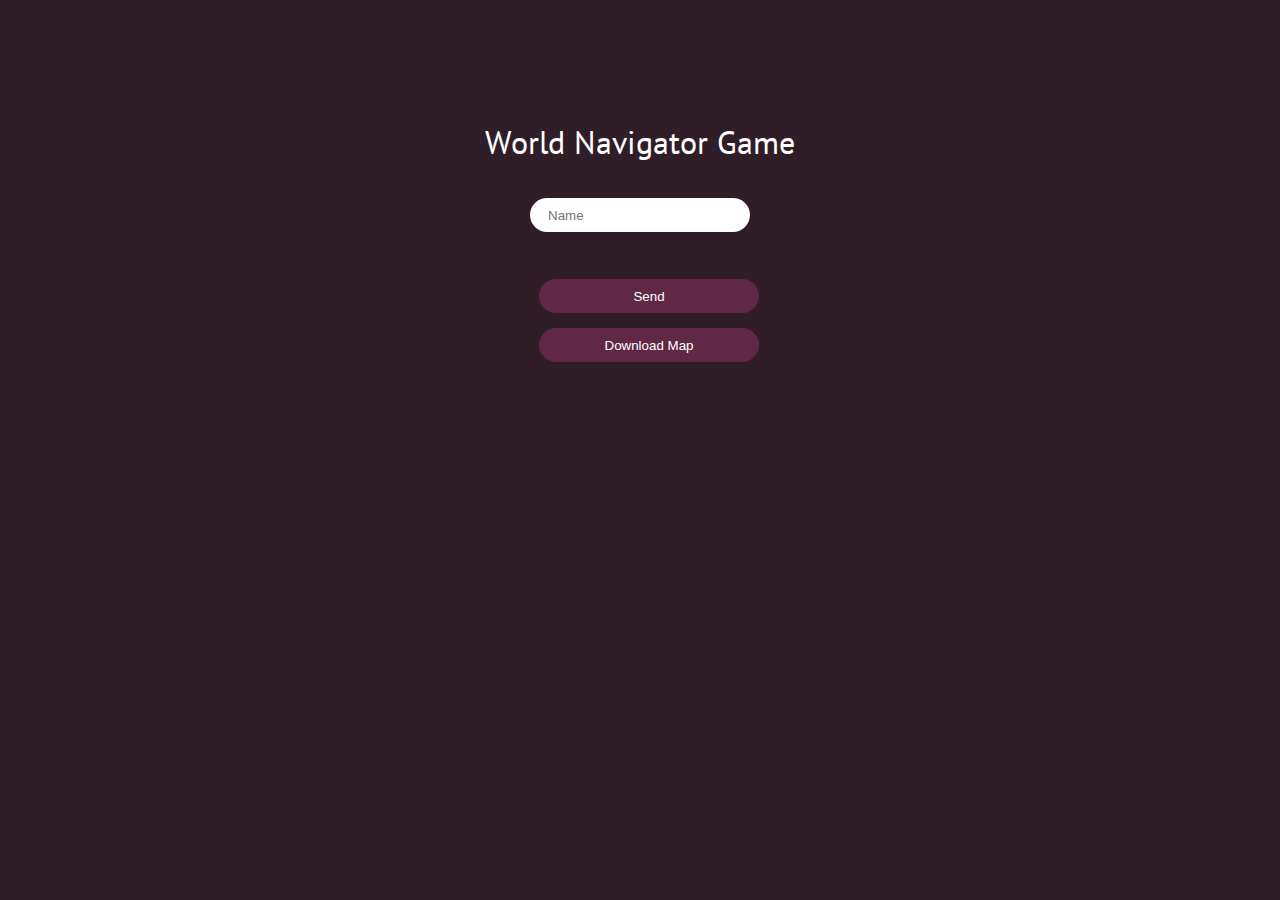
==== src/main/resources/public/matchview.html @ b7da7347 "added dependencies and fixed paths" ====
<!DOCTYPE html>
<html lang="en">
<head>
    <meta charset="UTF-8">
    <link rel="stylesheet" href="main.css">
    <title>World Navigator</title>
</head>
<body>
    <div class="container">
        <h1>World Navigator Game</h1>
        <form action="" id="join-us">
            <div class="fields">
                <span><input id="content" placeholder="Name" type="text" /></span>
            </div>
            <div class="submit">
                <input id="submit" value="Send" type="button" />
            </div>
        </form>
        <div class="submit">
            <input id="download" value="Download Map" type="button" />
        </div>
    </div>
</body>
<script>
    let ws = null;
    let ready = false;
    let username;
    document.getElementById("submit").addEventListener("click", function() {
        if(ws === null) {
            ws = new WebSocket("ws://localhost:4567/websocket/match");

            ws.onopen = function(event) {
                console.log(event);
                username = getInputContent();
                sendMessage("username", username);
            }

            ws.onclose = function(event) {
                console.log(event);
            }

            ws.onmessage = function(event) {
                console.log(event);
                let data = JSON.parse(event.data);
                if(data.type === "map") {
                    downloadObjectAsJson(JSON.parse(data.content), username);
                } else if(data.type === "response" && data.command === "save") {
                    downloadObjectAsJson(JSON.parse(data.content.message), username);
                }
            }
        } else {
            if(ready) {
                sendMessage("command", getInputContent());
            } else {
                ready = true;
                sendMessage("ready", "");
            }
        }
    });

    document.getElementById("download").addEventListener("click", function() {
        sendMessage("map", getInputContent());
    });

    function getInputContent() {
        return document.getElementById("content").value;
    }

    function sendMessage(type, content) {
        const messageJson = {
            "type": type,
            "content": content
        }
        ws.send(JSON.stringify(messageJson));
    }

    function downloadObjectAsJson(exportObj, exportName){
        let dataStr = "data:text/json;charset=utf-8," + encodeURIComponent(JSON.stringify(exportObj));
        let downloadAnchorNode = document.createElement('a');
        downloadAnchorNode.setAttribute("href",     dataStr);
        downloadAnchorNode.setAttribute("download", exportName + ".json");
        document.body.appendChild(downloadAnchorNode); // required for firefox
        downloadAnchorNode.click();
        downloadAnchorNode.remove();
    }

</script>
</html>
---- src/main/resources/public/main.css ----
@import url(https://fonts.googleapis.com/css?family=PT+Sans:400,400italic);

@import url(https://fonts.googleapis.com/css?family=Droid+Serif);

html, body {
    background:#2F1E27;
}

body {
    text-align:center;
}

.container {
    position:relative;
    top:100px;
}

.container h1, .container span {
    font-family:"Pt Sans", helvetica, sans-serif;
}

.container h1 {
    text-align:center;
    color:#fff;
    font-weight:100;
    font-size:2em;
    margin-bottom:10px;
}

.container h2 {
    font-family:"droid serif";
    font-style:italic;
    color:#d3b6ca;
    text-align:center;
    font-size:1.2em;
}

form {
    margin-top:25px;
    display:inline-block;
    width:100%;
}

.container span {
    margin-bottom:22px;
    display:inline-block;
}

input {
    border:none;
    outline:none;
    display:inline-block;
    height:34px;
    vertical-align:middle;
    position:relative;
    border-radius:22px;
    width:220px;
    box-sizing:border-box;
    padding:0 18px;
}

input[type="button"] {
    background:rgba(197,62,126,.33) ! important;
    color:#fff;
    position:relative;
    left:9px;
    top:25px;
    cursor:pointer;
}

.submit {
    margin-bottom: 15px;
}
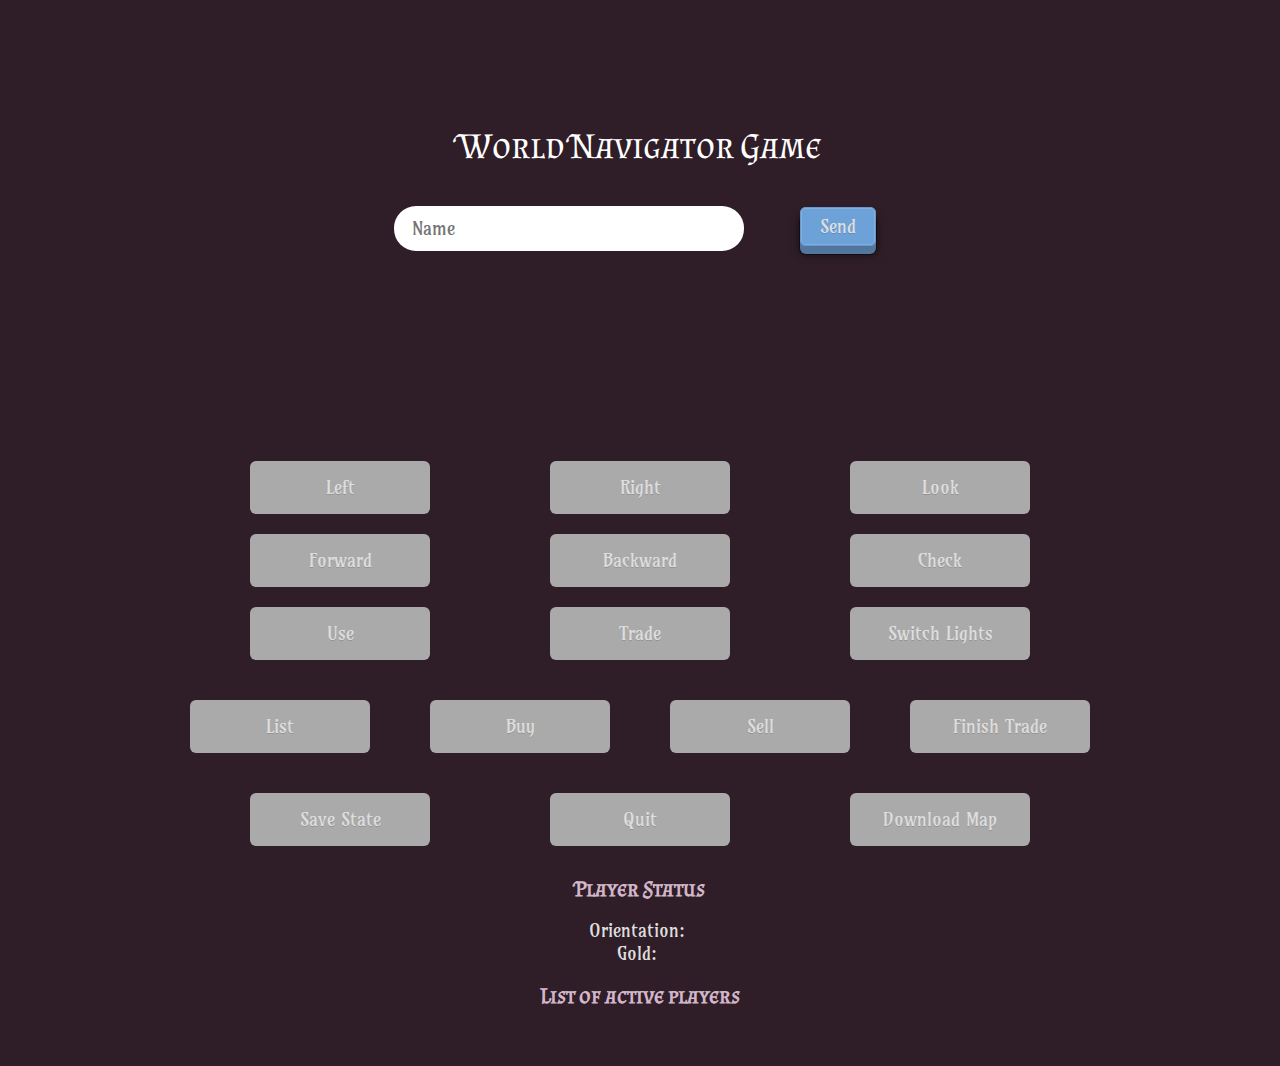
==== commit 73fe2d67: "Implement a basic (working) front-end" ====
--- a/src/main/resources/public/matchview.html
+++ b/src/main/resources/public/matchview.html
@@ -2,87 +2,73 @@
 <html lang="en">
 <head>
     <meta charset="UTF-8">
+    <link rel="stylesheet" href="button.css">
     <link rel="stylesheet" href="main.css">
     <title>World Navigator</title>
 </head>
 <body>
-    <div class="container">
+    <div class="main-container">
         <h1>World Navigator Game</h1>
-        <form action="" id="join-us">
-            <div class="fields">
-                <span><input id="content" placeholder="Name" type="text" /></span>
+        <div class="fields">
+            <span><input id="inputText" placeholder="Name" type="text" /></span>
+            <button id="submit" class="btn-3d blue">Send</button>
+        </div>
+        <div class="response-container">
+            <span class="message"></span>
+            <div class="data"></div>
+        </div>
+        <div>
+            <div class="container navigation">
+                <div class="btn-container">
+                    <button id="left-btn" class="btn-3d blue btn-disabled" disabled>Left</button>
+                    <button id="right-btn" class="btn-3d blue btn-disabled" disabled>Right</button>
+                    <button id="look-btn" class="btn-3d blue btn-disabled" disabled>Look</button>
+                </div>
+                <div class="btn-container">
+                    <button id="forward-btn" class="btn-3d blue btn-disabled" disabled>Forward</button>
+                    <button id="backward-btn" class="btn-3d blue btn-disabled" disabled>Backward</button>
+                    <button id="check-btn" class="btn-3d blue btn-disabled" disabled>Check</button>
+                </div>
+                <div class="btn-container">
+                    <button id="use-btn" class="btn-3d cyan btn-disabled" disabled>Use</button>
+                    <button id="trade-btn" class="btn-3d purple btn-disabled" disabled>Trade</button>
+                    <button id="lightswitch-btn" class="btn-3d blue btn-disabled" disabled>Switch Lights</button>
+                </div>
             </div>
-            <div class="submit">
-                <input id="submit" value="Send" type="button" />
+            <div class="container trade">
+                <div class="btn-container">
+                    <button id="list-btn" class="btn-3d purple btn-disabled" disabled>List</button>
+                    <button id="buy-btn" class="btn-3d purple btn-disabled" disabled>Buy</button>
+                    <button id="sell-btn" class="btn-3d purple btn-disabled" disabled>Sell</button>
+                    <button id="finish-trade-btn" class="btn-3d purple btn-disabled" disabled>Finish Trade</button>
+                </div>
             </div>
-        </form>
-        <div class="submit">
-            <input id="download" value="Download Map" type="button" />
+            <div class="container misc">
+                <div class="btn-container">
+                    <button id="save-btn" class="btn-3d red btn-disabled" disabled>Save State</button>
+                    <button id="quit-btn" class="btn-3d red btn-disabled" disabled>Quit</button>
+                    <button id="download-btn" class="btn-3d red btn-disabled" disabled>Download Map</button>
+                </div>
+            </div>
         </div>
+        <div class="player-status">
+            <h2>Player Status</h2>
+            <div>Orientation: <span class="orientation"></span></div>
+            <div>
+                <div>Gold: <span class="gold"></span></div>
+                <ul class="items"></ul>
+            </div>
+        </div>
+        <div class="player-list">
+            <h2>List of active players</h2>
+            <div class="player-names"></div>
+        </div>
+
     </div>
 </body>
-<script>
-    let ws = null;
-    let ready = false;
-    let username;
-    document.getElementById("submit").addEventListener("click", function() {
-        if(ws === null) {
-            ws = new WebSocket("ws://localhost:4567/websocket/match");
-
-            ws.onopen = function(event) {
-                console.log(event);
-                username = getInputContent();
-                sendMessage("username", username);
-            }
-
-            ws.onclose = function(event) {
-                console.log(event);
-            }
-
-            ws.onmessage = function(event) {
-                console.log(event);
-                let data = JSON.parse(event.data);
-                if(data.type === "map") {
-                    downloadObjectAsJson(JSON.parse(data.content), username);
-                } else if(data.type === "response" && data.command === "save") {
-                    downloadObjectAsJson(JSON.parse(data.content.message), username);
-                }
-            }
-        } else {
-            if(ready) {
-                sendMessage("command", getInputContent());
-            } else {
-                ready = true;
-                sendMessage("ready", "");
-            }
-        }
-    });
-
-    document.getElementById("download").addEventListener("click", function() {
-        sendMessage("map", getInputContent());
-    });
-
-    function getInputContent() {
-        return document.getElementById("content").value;
-    }
-
-    function sendMessage(type, content) {
-        const messageJson = {
-            "type": type,
-            "content": content
-        }
-        ws.send(JSON.stringify(messageJson));
-    }
-
-    function downloadObjectAsJson(exportObj, exportName){
-        let dataStr = "data:text/json;charset=utf-8," + encodeURIComponent(JSON.stringify(exportObj));
-        let downloadAnchorNode = document.createElement('a');
-        downloadAnchorNode.setAttribute("href",     dataStr);
-        downloadAnchorNode.setAttribute("download", exportName + ".json");
-        document.body.appendChild(downloadAnchorNode); // required for firefox
-        downloadAnchorNode.click();
-        downloadAnchorNode.remove();
-    }
-
-</script>
+<script src="https://code.jquery.com/jquery-3.5.1.min.js"
+        integrity="sha256-9/aliU8dGd2tb6OSsuzixeV4y/faTqgFtohetphbbj0="
+        crossorigin="anonymous"></script>
+<script src="FileSaver.js"></script>
+<script src="main.js"></script>
 </html>--- a/src/main/resources/public/button.css
+++ b/src/main/resources/public/button.css
@@ -0,0 +1,135 @@
+* {
+    box-sizing: border-box;
+}
+
+a[class*="btn"] {
+    text-decoration: none;
+}
+
+input[class*="btn"], button[class*="btn"] {
+    border: 0;
+}
+
+.btn-disabled {
+    background-color: #aaa !important;
+    box-shadow: none !important;
+    cursor: default !important;
+}
+
+.content-3d {
+    width: 50%;
+    max-width: 300px;
+    margin: 40px auto;
+}
+
+/* 3D Button */
+.btn-3d {
+    position: relative;
+    display: inline-flex;
+    font-size: 18px;
+    padding: 15px 30px;
+    color: white;
+    margin: 10px;
+    border-radius: 6px;
+    text-align: center;
+    transition: top .01s linear;
+    text-shadow: 0 1px 0 rgba(0,0,0,0.15);
+    cursor: pointer;
+}
+.btn-3d.red:hover    { background-color: #e74c3c; }
+.btn-3d.blue:hover   { background-color: #699DD1; }
+.btn-3d.green:hover  { background-color: #80C49D; }
+.btn-3d.purple:hover { background-color: #D19ECB; }
+.btn-3d.yellow:hover { background-color: #F0D264; }
+.btn-3d.cyan:hover   { background-color: #82D1E3; }
+
+.btn-3d:active {
+    top: 9px;
+}
+
+/* 3D button colors */
+.btn-3d.red {
+    background-color: #e74c3c;
+    box-shadow: 0 0 0 1px #c63702 inset,
+    0 0 0 2px rgba(255,255,255,0.15) inset,
+    0 8px 0 0 #C24032,
+    0 8px 0 1px rgba(0,0,0,0.4),
+    0 8px 8px 1px rgba(0,0,0,0.5);
+}
+.btn-3d.red:active {
+    box-shadow: 0 0 0 1px #c63702 inset,
+    0 0 0 2px rgba(255,255,255,0.15) inset,
+    0 0 0 1px rgba(0,0,0,0.4);
+}
+
+.btn-3d.blue {
+    background-color: #6DA2D9;
+    box-shadow: 0 0 0 1px #6698cb inset,
+    0 0 0 2px rgba(255,255,255,0.15) inset,
+    0 8px 0 0 rgba(110, 164, 219, .7),
+    0 8px 0 1px rgba(0,0,0,.4),
+    0 8px 8px 1px rgba(0,0,0,0.5);
+}
+.btn-3d.blue:active {
+    box-shadow: 0 0 0 1px #6191C2 inset,
+    0 0 0 2px rgba(255,255,255,0.15) inset,
+    0 0 0 1px rgba(0,0,0,0.4);
+}
+
+.btn-3d.green {
+    background-color: #82c8a0;
+    box-shadow: 0 0 0 1px #82c8a0 inset,
+    0 0 0 2px rgba(255,255,255,0.15) inset,
+    0 8px 0 0 rgba(126, 194, 155, .7),
+    0 8px 0 1px rgba(0,0,0,.4),
+    0 8px 8px 1px rgba(0,0,0,0.5);
+}
+.btn-3d.green:active {
+    box-shadow: 0 0 0 1px #82c8a0 inset,
+    0 0 0 2px rgba(255,255,255,0.15) inset,
+    0 0 0 1px rgba(0,0,0,0.4);
+}
+
+.btn-3d.purple {
+    background-color: #cb99c5;
+    box-shadow: 0 0 0 1px #cb99c5 inset,
+    0 0 0 2px rgba(255,255,255,0.15) inset,
+    0 8px 0 0 rgba(189, 142, 183, .7),
+    0 8px 0 1px rgba(0,0,0,.4),
+    0 8px 8px 1px rgba(0,0,0,0.5);
+}
+.btn-3d.purple:active {
+    box-shadow: 0 0 0 1px #cb99c5 inset,
+    0 0 0 2px rgba(255,255,255,0.15) inset,
+    0 0 0 1px rgba(0,0,0,0.4);
+}
+
+.btn-3d.cyan {
+    background-color: #7fccde;
+    box-shadow: 0 0 0 1px #7fccde inset,
+    0 0 0 2px rgba(255,255,255,0.15) inset,
+    0 8px 0 0 rgba(102, 164, 178, .6),
+    0 8px 0 1px rgba(0,0,0,.4),
+    0 8px 8px 1px rgba(0,0,0,0.5);
+}
+.btn-3d.cyan:active {
+    box-shadow: 0 0 0 1px #7fccde inset,
+    0 0 0 2px rgba(255,255,255,0.15) inset,
+    0 0 0 1px rgba(0,0,0,0.4);
+}
+
+.btn-3d.yellow {
+    background-color: #F0D264;
+    box-shadow: 0 0 0 1px #F0D264 inset,
+    0 0 0 2px rgba(255,255,255,0.15) inset,
+    0 8px 0 0 rgba(196, 172, 83, .7),
+    0 8px 0 1px rgba(0,0,0,.4),
+    0 8px 8px 1px rgba(0,0,0,0.5);
+}
+.btn-3d.yellow:active {
+    box-shadow: 0 0 0 1px #F0D264 inset,
+    0 0 0 2px rgba(255,255,255,0.15) inset,
+    0 0 0 1px rgba(0,0,0,0.4);
+}
+
+
--- a/src/main/resources/public/main.css
+++ b/src/main/resources/public/main.css
@@ -1,73 +1,123 @@
-@import url(https://fonts.googleapis.com/css?family=PT+Sans:400,400italic);
+@import url(https://fonts.googleapis.com/css2?family=Almendra+SC&family=Amarante&display=swap);
 
-@import url(https://fonts.googleapis.com/css?family=Droid+Serif);
+* {
+    font-family: 'Amarante', cursive;
+    font-size: 18px;
+}
 
 html, body {
-    background:#2F1E27;
+    background: #2F1E27;
+    color: #ddd;
 }
 
 body {
-    text-align:center;
+    text-align: center;
+}
+
+.main-container {
+    text-align: center;
+    position: relative;
+    top: 100px;
+    max-width: 1000px;
+    margin: auto;
+    padding-bottom: 40px;
+}
+
+h1, h2 {
+    font-family: 'Almendra SC', serif;
+}
+
+.main-container h1 {
+    text-align: center;
+    color: #fff;
+    font-weight: 100;
+    font-size: 2em;
+    margin-bottom: 30px;
+}
+
+.main-container h2 {
+    color: #d3b6ca;
+    text-align: center;
+    font-size: 1.2em;
+}
+
+.main-container span {
+    display: inline-block;
 }
 
 .container {
-    position:relative;
-    top:100px;
+    margin: 20px 0;
 }
 
-.container h1, .container span {
-    font-family:"Pt Sans", helvetica, sans-serif;
+.fields {
+    margin-bottom: 25px;
 }
 
-.container h1 {
-    text-align:center;
-    color:#fff;
-    font-weight:100;
-    font-size:2em;
-    margin-bottom:10px;
+.btn-container  {
+    display: flex;
+    justify-content: space-evenly;
 }
 
-.container h2 {
-    font-family:"droid serif";
-    font-style:italic;
-    color:#d3b6ca;
-    text-align:center;
-    font-size:1.2em;
-}
-
-form {
-    margin-top:25px;
-    display:inline-block;
-    width:100%;
-}
-
-.container span {
-    margin-bottom:22px;
-    display:inline-block;
+.btn-3d {
+    justify-content: center;
+    width: 20%;
+    max-width: 180px;
+    padding: 15px;
+    color: #ddd;
 }
 
 input {
-    border:none;
-    outline:none;
-    display:inline-block;
-    height:34px;
-    vertical-align:middle;
-    position:relative;
-    border-radius:22px;
-    width:220px;
-    box-sizing:border-box;
-    padding:0 18px;
+    border: none;
+    outline: none;
+    display: inline-block;
+    height: 45px;
+    vertical-align: middle;
+    position: relative;
+    border-radius: 22px;
+    width: 350px;
+    box-sizing: border-box;
+    padding: 0 18px;
+    font-size: 18px;
 }
 
-input[type="button"] {
-    background:rgba(197,62,126,.33) ! important;
-    color:#fff;
-    position:relative;
-    left:9px;
-    top:25px;
-    cursor:pointer;
+#submit {
+    padding: 8px 20px;
+    margin-left: 50px;
+    width: auto;
 }
 
-.submit {
-    margin-bottom: 15px;
-}+.response-container {
+    color: #ddd;
+    font-size: 18px;
+    font-style: italic;
+    width: 90%;
+    min-height: 150px;
+    height: auto;
+    margin: auto;
+}
+
+.response-container>* {
+    margin-bottom: 10px;
+}
+
+.response-container > .message {
+    font-size: 24px;
+}
+
+.data {
+    text-align: left;
+    margin: 0 10%;
+}
+
+.item-info, .player-name {
+    width: auto !important;
+    padding: 5px 10px;
+    cursor: pointer;
+    background-color: #483941;
+    margin: 5px;
+    border-radius: 5px;
+}
+
+.player-name {
+    cursor: default;
+}
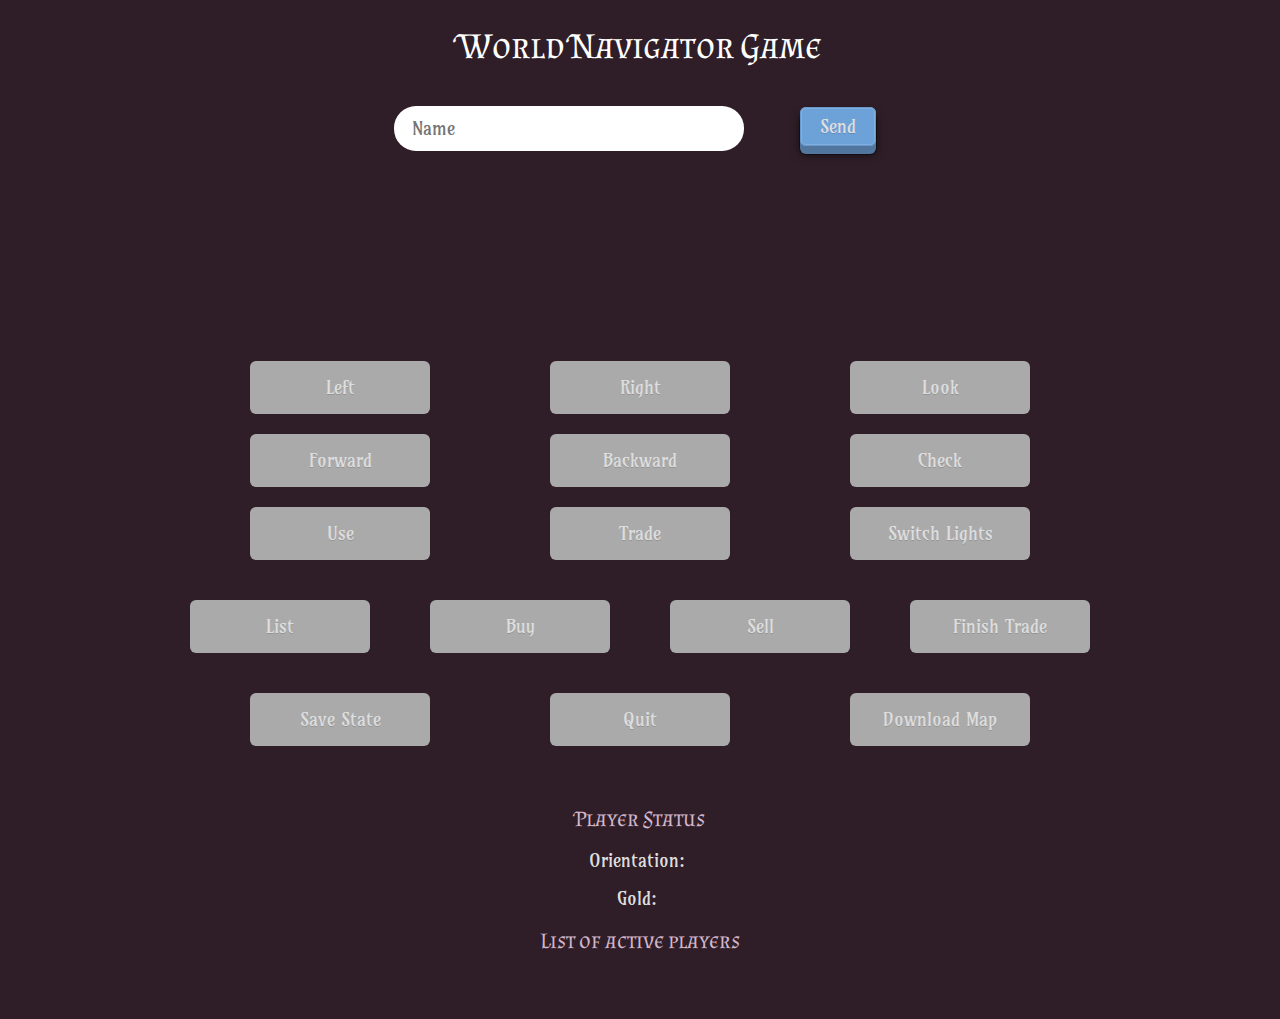
==== commit efa01ead: "added favicon and fix some styling issues" ====
--- a/src/main/resources/public/matchview.html
+++ b/src/main/resources/public/matchview.html
@@ -2,8 +2,12 @@
 <html lang="en">
 <head>
     <meta charset="UTF-8">
-    <link rel="stylesheet" href="button.css">
-    <link rel="stylesheet" href="main.css">
+    <link rel="apple-touch-icon" sizes="180x180" href="favicon/apple-touch-icon.png">
+    <link rel="icon" type="image/png" sizes="32x32" href="favicon/favicon-32x32.png">
+    <link rel="icon" type="image/png" sizes="16x16" href="favicon/favicon-16x16.png">
+    <link rel="manifest" href="favicon/site.webmanifest">
+    <link rel="stylesheet" href="css/button.css">
+    <link rel="stylesheet" href="css/main.css">
     <title>World Navigator</title>
 </head>
 <body>
@@ -30,8 +34,8 @@
                     <button id="check-btn" class="btn-3d blue btn-disabled" disabled>Check</button>
                 </div>
                 <div class="btn-container">
-                    <button id="use-btn" class="btn-3d cyan btn-disabled" disabled>Use</button>
-                    <button id="trade-btn" class="btn-3d purple btn-disabled" disabled>Trade</button>
+                    <button id="use-btn" class="btn-3d blue btn-disabled" disabled>Use</button>
+                    <button id="trade-btn" class="btn-3d blue btn-disabled" disabled>Trade</button>
                     <button id="lightswitch-btn" class="btn-3d blue btn-disabled" disabled>Switch Lights</button>
                 </div>
             </div>
@@ -54,10 +58,8 @@
         <div class="player-status">
             <h2>Player Status</h2>
             <div>Orientation: <span class="orientation"></span></div>
-            <div>
-                <div>Gold: <span class="gold"></span></div>
-                <ul class="items"></ul>
-            </div>
+            <div>Gold: <span class="gold"></span></div>
+            <div class="items"></div>
         </div>
         <div class="player-list">
             <h2>List of active players</h2>
@@ -69,6 +71,6 @@
 <script src="https://code.jquery.com/jquery-3.5.1.min.js"
         integrity="sha256-9/aliU8dGd2tb6OSsuzixeV4y/faTqgFtohetphbbj0="
         crossorigin="anonymous"></script>
-<script src="FileSaver.js"></script>
-<script src="main.js"></script>
+<script src="js/FileSaver.js"></script>
+<script src="js/main.js"></script>
 </html>--- a/src/main/resources/public/css/button.css
+++ b/src/main/resources/public/css/button.css
@@ -0,0 +1,135 @@
+* {
+    box-sizing: border-box;
+}
+
+a[class*="btn"] {
+    text-decoration: none;
+}
+
+input[class*="btn"], button[class*="btn"] {
+    border: 0;
+}
+
+.btn-disabled {
+    background-color: #aaa !important;
+    box-shadow: none !important;
+    cursor: default !important;
+}
+
+.content-3d {
+    width: 50%;
+    max-width: 300px;
+    margin: 40px auto;
+}
+
+/* 3D Button */
+.btn-3d {
+    position: relative;
+    display: inline-flex;
+    font-size: 18px;
+    padding: 15px 30px;
+    color: white;
+    margin: 10px;
+    border-radius: 6px;
+    text-align: center;
+    transition: top .01s linear;
+    text-shadow: 0 1px 0 rgba(0,0,0,0.15);
+    cursor: pointer;
+}
+.btn-3d.red:hover    { background-color: #e74c3c; }
+.btn-3d.blue:hover   { background-color: #699DD1; }
+.btn-3d.green:hover  { background-color: #80C49D; }
+.btn-3d.purple:hover { background-color: #D19ECB; }
+.btn-3d.yellow:hover { background-color: #F0D264; }
+.btn-3d.cyan:hover   { background-color: #82D1E3; }
+
+.btn-3d:active {
+    top: 9px;
+}
+
+/* 3D button colors */
+.btn-3d.red {
+    background-color: #e74c3c;
+    box-shadow: 0 0 0 1px #c63702 inset,
+    0 0 0 2px rgba(255,255,255,0.15) inset,
+    0 8px 0 0 #C24032,
+    0 8px 0 1px rgba(0,0,0,0.4),
+    0 8px 8px 1px rgba(0,0,0,0.5);
+}
+.btn-3d.red:active {
+    box-shadow: 0 0 0 1px #c63702 inset,
+    0 0 0 2px rgba(255,255,255,0.15) inset,
+    0 0 0 1px rgba(0,0,0,0.4);
+}
+
+.btn-3d.blue {
+    background-color: #6DA2D9;
+    box-shadow: 0 0 0 1px #6698cb inset,
+    0 0 0 2px rgba(255,255,255,0.15) inset,
+    0 8px 0 0 rgba(110, 164, 219, .7),
+    0 8px 0 1px rgba(0,0,0,.4),
+    0 8px 8px 1px rgba(0,0,0,0.5);
+}
+.btn-3d.blue:active {
+    box-shadow: 0 0 0 1px #6191C2 inset,
+    0 0 0 2px rgba(255,255,255,0.15) inset,
+    0 0 0 1px rgba(0,0,0,0.4);
+}
+
+.btn-3d.green {
+    background-color: #82c8a0;
+    box-shadow: 0 0 0 1px #82c8a0 inset,
+    0 0 0 2px rgba(255,255,255,0.15) inset,
+    0 8px 0 0 rgba(126, 194, 155, .7),
+    0 8px 0 1px rgba(0,0,0,.4),
+    0 8px 8px 1px rgba(0,0,0,0.5);
+}
+.btn-3d.green:active {
+    box-shadow: 0 0 0 1px #82c8a0 inset,
+    0 0 0 2px rgba(255,255,255,0.15) inset,
+    0 0 0 1px rgba(0,0,0,0.4);
+}
+
+.btn-3d.purple {
+    background-color: #cb99c5;
+    box-shadow: 0 0 0 1px #cb99c5 inset,
+    0 0 0 2px rgba(255,255,255,0.15) inset,
+    0 8px 0 0 rgba(189, 142, 183, .7),
+    0 8px 0 1px rgba(0,0,0,.4),
+    0 8px 8px 1px rgba(0,0,0,0.5);
+}
+.btn-3d.purple:active {
+    box-shadow: 0 0 0 1px #cb99c5 inset,
+    0 0 0 2px rgba(255,255,255,0.15) inset,
+    0 0 0 1px rgba(0,0,0,0.4);
+}
+
+.btn-3d.cyan {
+    background-color: #7fccde;
+    box-shadow: 0 0 0 1px #7fccde inset,
+    0 0 0 2px rgba(255,255,255,0.15) inset,
+    0 8px 0 0 rgba(102, 164, 178, .6),
+    0 8px 0 1px rgba(0,0,0,.4),
+    0 8px 8px 1px rgba(0,0,0,0.5);
+}
+.btn-3d.cyan:active {
+    box-shadow: 0 0 0 1px #7fccde inset,
+    0 0 0 2px rgba(255,255,255,0.15) inset,
+    0 0 0 1px rgba(0,0,0,0.4);
+}
+
+.btn-3d.yellow {
+    background-color: #F0D264;
+    box-shadow: 0 0 0 1px #F0D264 inset,
+    0 0 0 2px rgba(255,255,255,0.15) inset,
+    0 8px 0 0 rgba(196, 172, 83, .7),
+    0 8px 0 1px rgba(0,0,0,.4),
+    0 8px 8px 1px rgba(0,0,0,0.5);
+}
+.btn-3d.yellow:active {
+    box-shadow: 0 0 0 1px #F0D264 inset,
+    0 0 0 2px rgba(255,255,255,0.15) inset,
+    0 0 0 1px rgba(0,0,0,0.4);
+}
+
+
--- a/src/main/resources/public/css/main.css
+++ b/src/main/resources/public/css/main.css
@@ -0,0 +1,135 @@
+@import url(https://fonts.googleapis.com/css2?family=Almendra+SC&family=Amarante&display=swap);
+
+* {
+    font-family: 'Amarante', cursive;
+    font-size: 18px;
+}
+
+html, body {
+    background: #2F1E27;
+    color: #ddd;
+}
+
+body {
+    text-align: center;
+}
+
+.main-container {
+    text-align: center;
+    position: relative;
+    max-width: 1000px;
+    margin: auto;
+    padding-bottom: 40px;
+}
+
+h1, h2 {
+    font-family: 'Almendra SC', serif;
+}
+
+.main-container h1 {
+    text-align: center;
+    color: #fff;
+    font-weight: 100;
+    font-size: 2em;
+    margin-bottom: 30px;
+}
+
+.main-container h2 {
+    color: #d3b6ca;
+    text-align: center;
+    font-size: 1.2em;
+    font-weight: 200;
+}
+
+.main-container span {
+    display: inline-block;
+}
+
+.container {
+    margin: 20px 0;
+}
+
+.fields {
+    margin-bottom: 25px;
+}
+
+.btn-container  {
+    display: flex;
+    justify-content: space-evenly;
+}
+
+.btn-3d {
+    justify-content: center;
+    width: 20%;
+    max-width: 180px;
+    padding: 15px;
+    color: #ddd;
+}
+
+input {
+    border: none;
+    outline: none;
+    display: inline-block;
+    height: 45px;
+    vertical-align: middle;
+    position: relative;
+    border-radius: 22px;
+    width: 350px;
+    box-sizing: border-box;
+    padding: 0 18px;
+    font-size: 18px;
+}
+
+#submit {
+    padding: 8px 20px;
+    margin-left: 50px;
+    width: auto;
+}
+
+.response-container {
+    color: #ddd;
+    font-size: 18px;
+    font-style: italic;
+    width: 90%;
+    min-height: 150px;
+    height: auto;
+    margin: auto;
+}
+
+.response-container>* {
+    margin-bottom: 10px;
+}
+
+.response-container > .message {
+    font-size: 24px;
+}
+
+.data {
+    text-align: left;
+    margin: 0 10%;
+}
+
+.item-info, .player-name {
+    width: auto !important;
+    padding: 5px 10px;
+    cursor: pointer;
+    background-color: #483941;
+    margin: 5px;
+    border-radius: 5px;
+}
+
+.player-status {
+    margin-top: 50px;
+}
+
+.player-status>div {
+    margin-top: 15px;
+}
+
+.loot-gold {
+    cursor: default;
+}
+
+.player-name {
+    cursor: default;
+}
